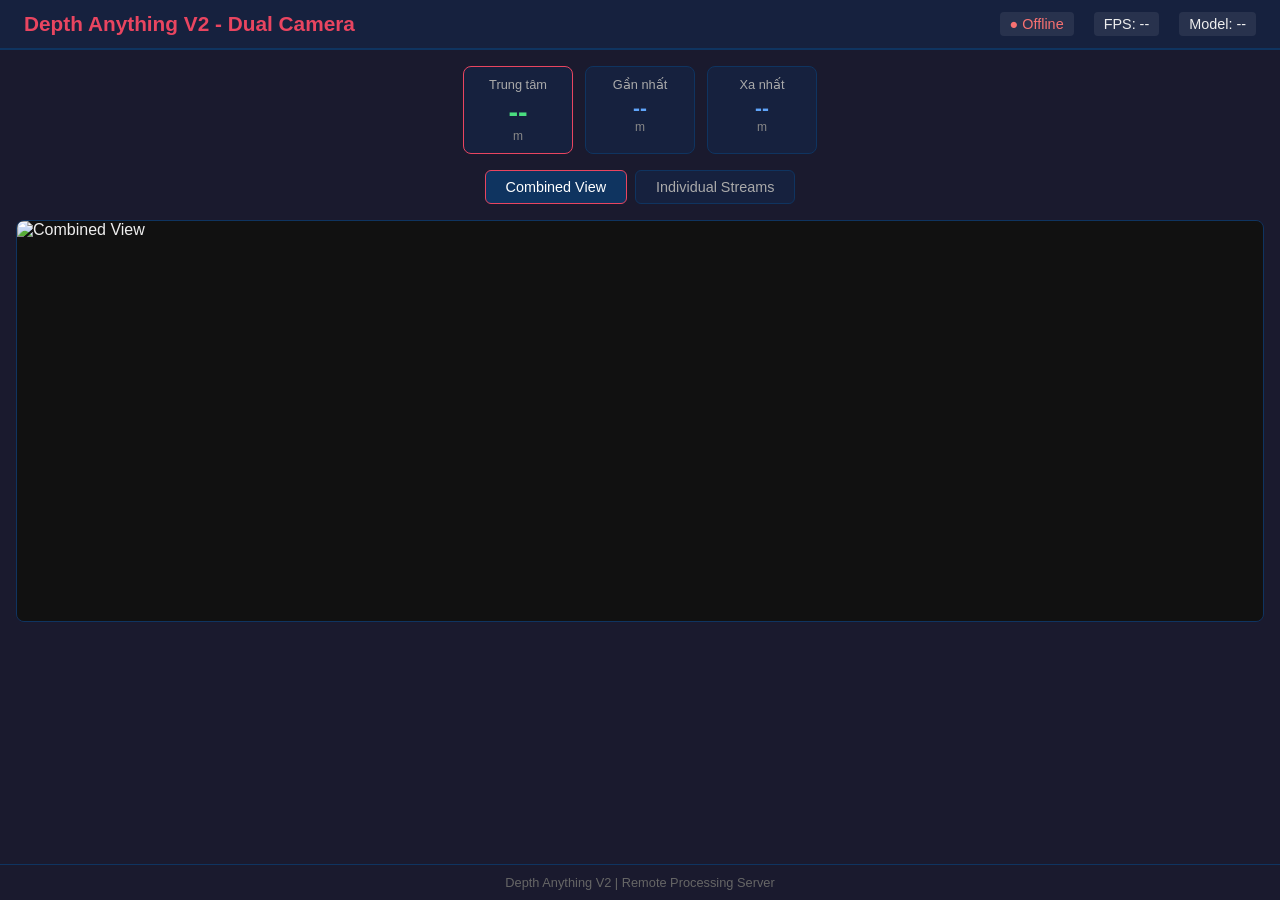
==== server/templates/index.html @ 81d8241d "Initial commit: Depth Anything V2 dual camera system - Standalone mode (main.py): all processing on " ====
<!DOCTYPE html>
<html lang="vi">
<head>
    <meta charset="UTF-8">
    <meta name="viewport" content="width=device-width, initial-scale=1.0">
    <title>Depth Anything V2 - Jetson Nano</title>
    <link rel="stylesheet" href="/static/style.css">
</head>
<body>
    <header>
        <h1>Depth Anything V2 - Dual Camera</h1>
        <div id="status-bar">
            <span id="status-text">Đang kết nối...</span>
            <span id="fps-text">FPS: --</span>
            <span id="model-text">Model: --</span>
        </div>
    </header>

    <main>
        <!-- Depth distance info -->
        <div id="depth-panel">
            <div class="depth-card center-card">
                <div class="depth-label">Trung tâm</div>
                <div class="depth-value" id="center-dist">--</div>
                <div class="depth-unit">m</div>
            </div>
            <div class="depth-card">
                <div class="depth-label">Gần nhất</div>
                <div class="depth-value small" id="min-dist">--</div>
                <div class="depth-unit">m</div>
            </div>
            <div class="depth-card">
                <div class="depth-label">Xa nhất</div>
                <div class="depth-value small" id="max-dist">--</div>
                <div class="depth-unit">m</div>
            </div>
        </div>

        <!-- Chế độ xem -->
        <div class="view-controls">
            <button class="view-btn active" data-view="combined">Combined View</button>
            <button class="view-btn" data-view="individual">Individual Streams</button>
        </div>

        <!-- Combined view -->
        <div id="combined-view" class="view-panel active">
            <div class="stream-container single">
                <img src="/video_feed/combined" alt="Combined View" id="combined-img">
            </div>
        </div>

        <!-- Individual streams -->
        <div id="individual-view" class="view-panel">
            <div class="grid-2x2">
                <div class="stream-container">
                    <h3>Camera 0 - RGB</h3>
                    <img src="" data-src="/video_feed/cam0_rgb" alt="Camera 0 RGB" class="lazy-stream">
                </div>
                <div class="stream-container">
                    <h3>Camera 0 - Depth</h3>
                    <img src="" data-src="/video_feed/cam0_depth" alt="Camera 0 Depth" class="lazy-stream">
                </div>
                <div class="stream-container">
                    <h3>Camera 1 - RGB</h3>
                    <img src="" data-src="/video_feed/cam1_rgb" alt="Camera 1 RGB" class="lazy-stream">
                </div>
                <div class="stream-container">
                    <h3>Camera 1 - Depth</h3>
                    <img src="" data-src="/video_feed/cam1_depth" alt="Camera 1 Depth" class="lazy-stream">
                </div>
            </div>
        </div>
    </main>

    <footer>
        <p>Depth Anything V2 | Remote Processing Server</p>
    </footer>

    <script>
        // View switching
        document.querySelectorAll('.view-btn').forEach(btn => {
            btn.addEventListener('click', () => {
                document.querySelectorAll('.view-btn').forEach(b => b.classList.remove('active'));
                document.querySelectorAll('.view-panel').forEach(p => p.classList.remove('active'));
                btn.classList.add('active');

                const viewName = btn.dataset.view;
                const panel = document.getElementById(viewName + '-view');
                panel.classList.add('active');

                // Lazy load streams khi chuyển sang individual view
                if (viewName === 'individual') {
                    panel.querySelectorAll('.lazy-stream').forEach(img => {
                        if (!img.src || img.src === window.location.href) {
                            img.src = img.dataset.src;
                        }
                    });
                }
            });
        });

        // Status polling
        function updateStatus() {
            fetch('/api/status')
                .then(r => r.json())
                .then(data => {
                    document.getElementById('status-text').textContent =
                        data.status === 'running' ? '● Running' : '○ Initializing...';
                    document.getElementById('status-text').className =
                        data.status === 'running' ? 'running' : 'init';
                    document.getElementById('fps-text').textContent = 'FPS: ' + data.fps;
                    document.getElementById('model-text').textContent =
                        'Model: ' + data.model + ' (' + data.input_size + 'px' +
                        (data.fp16 ? ', FP16' : '') + ')';

                    // Distance info
                    var cd = data.center_dist, mn = data.min_dist, mx = data.max_dist;
                    document.getElementById('center-dist').textContent =
                        (cd != null && cd > 0) ? cd.toFixed(2) : '--';
                    document.getElementById('min-dist').textContent =
                        (mn != null && mn > 0) ? mn.toFixed(2) : '--';
                    document.getElementById('max-dist').textContent =
                        (mx != null && mx > 0) ? mx.toFixed(2) : '--';
                })
                .catch(() => {
                    document.getElementById('status-text').textContent = '● Offline';
                    document.getElementById('status-text').className = 'offline';
                });
        }

        setInterval(updateStatus, 2000);
        updateStatus();
    </script>
</body>
</html>
---- static/style.css ----
* {
    margin: 0;
    padding: 0;
    box-sizing: border-box;
}

body {
    font-family: -apple-system, BlinkMacSystemFont, 'Segoe UI', Roboto, sans-serif;
    background: #1a1a2e;
    color: #eee;
    min-height: 100vh;
    display: flex;
    flex-direction: column;
}

header {
    background: #16213e;
    padding: 12px 24px;
    display: flex;
    align-items: center;
    justify-content: space-between;
    border-bottom: 2px solid #0f3460;
    flex-wrap: wrap;
    gap: 8px;
}

header h1 {
    font-size: 1.3rem;
    color: #e94560;
}

#status-bar {
    display: flex;
    gap: 20px;
    font-size: 0.9rem;
}

#status-bar span {
    padding: 4px 10px;
    border-radius: 4px;
    background: rgba(255,255,255,0.08);
}

#status-text.running { color: #4ade80; }
#status-text.init { color: #fbbf24; }
#status-text.offline { color: #f87171; }

main {
    flex: 1;
    padding: 16px;
    display: flex;
    flex-direction: column;
    align-items: center;
}

/* Depth distance panel */
#depth-panel {
    display: flex;
    gap: 12px;
    margin-bottom: 16px;
    flex-wrap: wrap;
    justify-content: center;
}

.depth-card {
    background: #16213e;
    border: 1px solid #0f3460;
    border-radius: 8px;
    padding: 10px 20px;
    text-align: center;
    min-width: 110px;
}

.depth-card.center-card {
    border-color: #e94560;
}

.depth-label {
    font-size: 0.8rem;
    color: #aaa;
    margin-bottom: 4px;
}

.depth-value {
    font-size: 1.8rem;
    font-weight: 700;
    color: #4ade80;
    font-variant-numeric: tabular-nums;
}

.depth-value.small {
    font-size: 1.3rem;
    color: #60a5fa;
}

.depth-unit {
    font-size: 0.75rem;
    color: #888;
}

.view-controls {
    margin-bottom: 16px;
    display: flex;
    gap: 8px;
}

.view-btn {
    padding: 8px 20px;
    border: 1px solid #0f3460;
    background: #16213e;
    color: #aaa;
    cursor: pointer;
    border-radius: 6px;
    font-size: 0.9rem;
    transition: all 0.2s;
}

.view-btn:hover {
    background: #1a3a5c;
}

.view-btn.active {
    background: #0f3460;
    color: #fff;
    border-color: #e94560;
}

.view-panel {
    display: none;
    width: 100%;
    max-width: 1280px;
}

.view-panel.active {
    display: block;
}

.stream-container {
    background: #16213e;
    border-radius: 8px;
    overflow: hidden;
    border: 1px solid #0f3460;
}

.stream-container h3 {
    padding: 8px 12px;
    font-size: 0.85rem;
    color: #e94560;
    background: rgba(0,0,0,0.2);
}

.stream-container img {
    width: 100%;
    height: auto;
    display: block;
    background: #111;
    min-height: 200px;
}

.stream-container.single img {
    min-height: 400px;
}

.grid-2x2 {
    display: grid;
    grid-template-columns: 1fr 1fr;
    gap: 12px;
}

footer {
    text-align: center;
    padding: 10px;
    font-size: 0.8rem;
    color: #666;
    border-top: 1px solid #0f3460;
}

@media (max-width: 768px) {
    .grid-2x2 {
        grid-template-columns: 1fr;
    }
    
    header {
        flex-direction: column;
        align-items: flex-start;
    }
    
    #status-bar {
        flex-wrap: wrap;
        gap: 8px;
    }
}
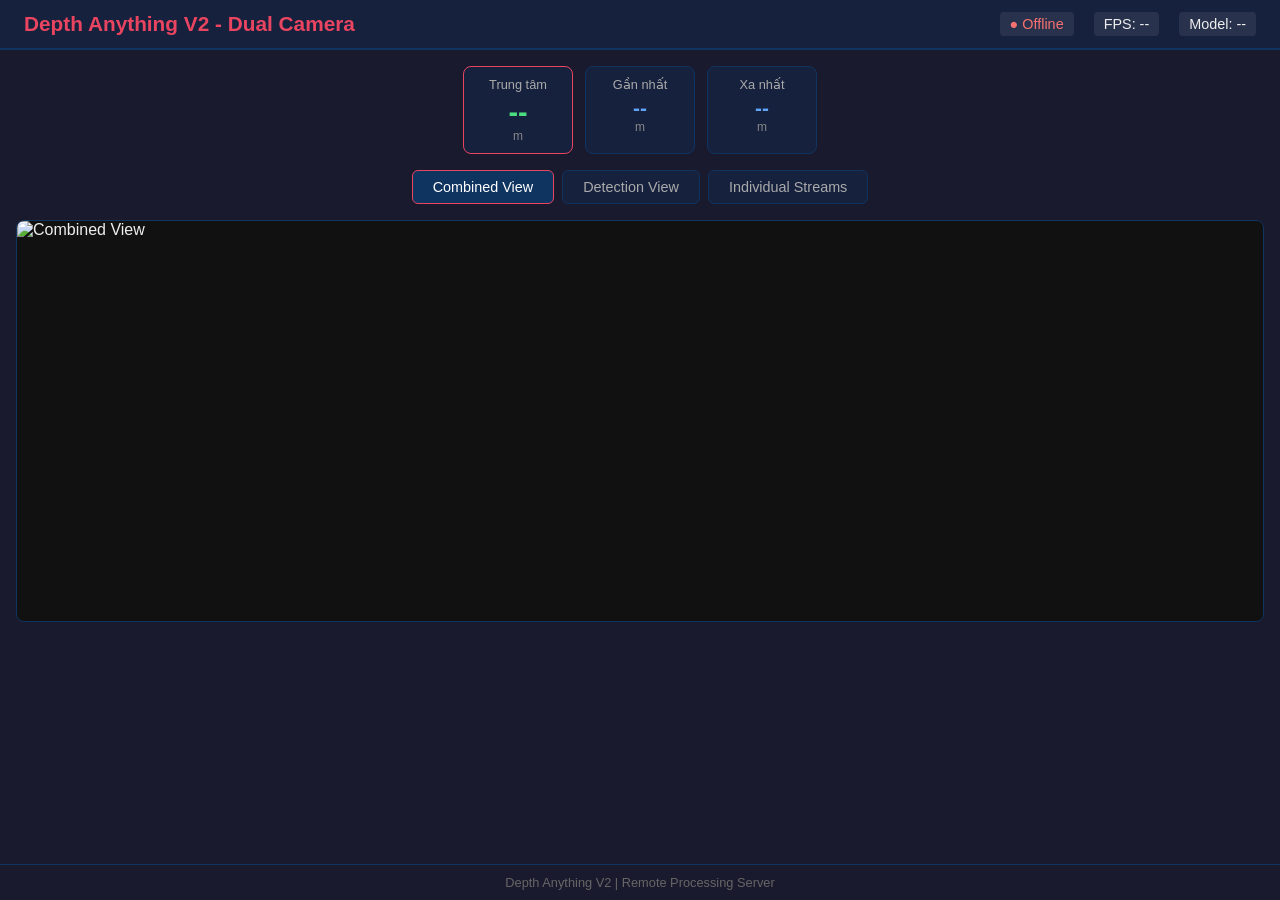
==== commit 4770e346: "update" ====
--- a/server/templates/index.html
+++ b/server/templates/index.html
@@ -39,6 +39,7 @@
         <!-- Chế độ xem -->
         <div class="view-controls">
             <button class="view-btn active" data-view="combined">Combined View</button>
+            <button class="view-btn" data-view="detection">Detection View</button>
             <button class="view-btn" data-view="individual">Individual Streams</button>
         </div>
 
@@ -46,6 +47,22 @@
         <div id="combined-view" class="view-panel active">
             <div class="stream-container single">
                 <img src="/video_feed/combined" alt="Combined View" id="combined-img">
+            </div>
+        </div>
+
+        <!-- Detection view -->
+        <div id="detection-view" class="view-panel">
+            <div class="detection-layout">
+                <div class="stream-container detection-stream">
+                    <h3>Camera 0 - Object Detection</h3>
+                    <img src="" data-src="/video_feed/detection" alt="Object Detection" class="lazy-stream">
+                </div>
+                <div class="detection-sidebar">
+                    <h3>Detected Objects</h3>
+                    <div id="detection-list">
+                        <p class="no-detections">No objects detected</p>
+                    </div>
+                </div>
             </div>
         </div>
 
@@ -88,16 +105,41 @@
                 const panel = document.getElementById(viewName + '-view');
                 panel.classList.add('active');
 
-                // Lazy load streams khi chuyển sang individual view
-                if (viewName === 'individual') {
-                    panel.querySelectorAll('.lazy-stream').forEach(img => {
-                        if (!img.src || img.src === window.location.href) {
-                            img.src = img.dataset.src;
-                        }
-                    });
-                }
+                // Lazy load streams when switching views
+                panel.querySelectorAll('.lazy-stream').forEach(img => {
+                    if (!img.src || img.src === window.location.href) {
+                        img.src = img.dataset.src;
+                    }
+                });
             });
         });
+
+        // Update detection list
+        function updateDetections(detections) {
+            const list = document.getElementById('detection-list');
+            if (!list) return;
+
+            if (!detections || detections.length === 0) {
+                list.innerHTML = '<p class="no-detections">No objects detected</p>';
+                return;
+            }
+
+            let html = '';
+            detections.forEach(det => {
+                const distText = det.distance > 0 && det.unit
+                    ? `<span class="det-distance">${det.distance.toFixed(2)}${det.unit}</span>`
+                    : det.distance > 0
+                    ? `<span class="det-distance">${det.distance.toFixed(3)}</span>`
+                    : '<span class="det-distance">--</span>';
+                const confPct = Math.round(det.confidence * 100);
+                html += `<div class="det-item">
+                    <span class="det-name">${det.class}</span>
+                    <span class="det-conf">${confPct}%</span>
+                    ${distText}
+                </div>`;
+            });
+            list.innerHTML = html;
+        }
 
         // Status polling
         function updateStatus() {
@@ -109,18 +151,39 @@
                     document.getElementById('status-text').className =
                         data.status === 'running' ? 'running' : 'init';
                     document.getElementById('fps-text').textContent = 'FPS: ' + data.fps;
-                    document.getElementById('model-text').textContent =
-                        'Model: ' + data.model + ' (' + data.input_size + 'px' +
+
+                    let modelInfo = 'Model: ' + data.model + ' (' + data.input_size + 'px' +
                         (data.fp16 ? ', FP16' : '') + ')';
+                    if (data.yolo_enabled) modelInfo += ' + YOLO';
+                    document.getElementById('model-text').textContent = modelInfo;
 
                     // Distance info
                     var cd = data.center_dist, mn = data.min_dist, mx = data.max_dist;
+                    var unit = data.stereo ? 'm' : '';
+                    document.querySelectorAll('.depth-unit').forEach(el => el.textContent = unit);
+
                     document.getElementById('center-dist').textContent =
-                        (cd != null && cd > 0) ? cd.toFixed(2) : '--';
+                        (cd != null && cd > 0) ? cd.toFixed(data.stereo ? 2 : 3) : '--';
                     document.getElementById('min-dist').textContent =
-                        (mn != null && mn > 0) ? mn.toFixed(2) : '--';
+                        (mn != null && mn > 0) ? mn.toFixed(data.stereo ? 2 : 3) : '--';
                     document.getElementById('max-dist').textContent =
-                        (mx != null && mx > 0) ? mx.toFixed(2) : '--';
+                        (mx != null && mx > 0) ? mx.toFixed(data.stereo ? 2 : 3) : '--';
+
+                    // Update labels for relative mode
+                    if (!data.stereo) {
+                        document.querySelector('.center-card .depth-label').textContent = 'Trung tâm';
+                        document.querySelectorAll('.depth-card:not(.center-card) .depth-label')[0].textContent = 'Xa nhất';
+                        document.querySelectorAll('.depth-card:not(.center-card) .depth-label')[1].textContent = 'Gần nhất';
+                    }
+
+                    // Detection list
+                    updateDetections(data.detections);
+
+                    // Show/hide detection button
+                    const detBtn = document.querySelector('[data-view="detection"]');
+                    if (detBtn) {
+                        detBtn.style.display = data.yolo_enabled ? '' : 'none';
+                    }
                 })
                 .catch(() => {
                     document.getElementById('status-text').textContent = '● Offline';
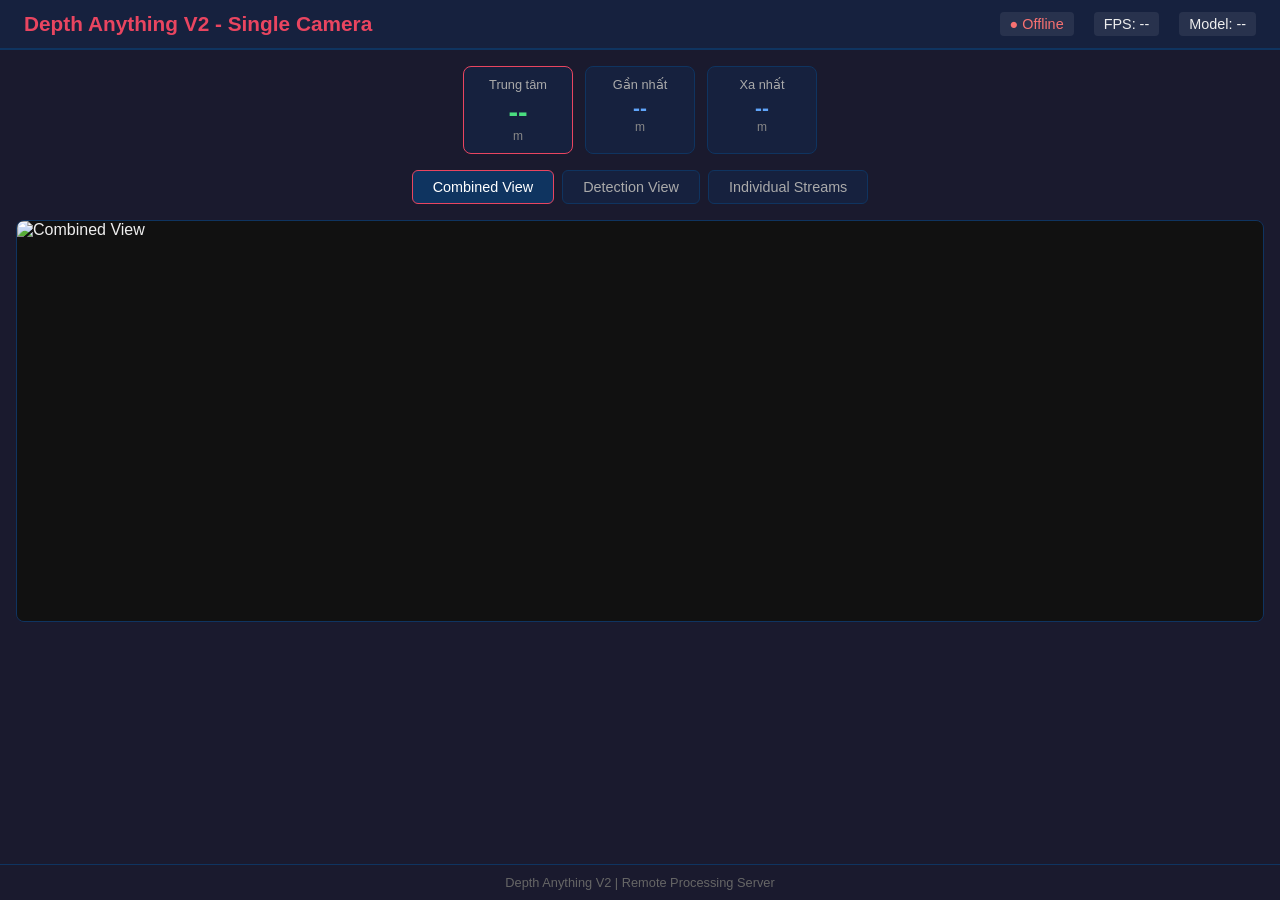
==== commit 657891bf: "update local" ====
--- a/server/templates/index.html
+++ b/server/templates/index.html
@@ -3,12 +3,12 @@
 <head>
     <meta charset="UTF-8">
     <meta name="viewport" content="width=device-width, initial-scale=1.0">
-    <title>Depth Anything V2 - Jetson Nano</title>
+    <title>Depth Anything V2 - Single Camera</title>
     <link rel="stylesheet" href="/static/style.css">
 </head>
 <body>
     <header>
-        <h1>Depth Anything V2 - Dual Camera</h1>
+        <h1>Depth Anything V2 - Single Camera</h1>
         <div id="status-bar">
             <span id="status-text">Đang kết nối...</span>
             <span id="fps-text">FPS: --</span>
@@ -54,7 +54,7 @@
         <div id="detection-view" class="view-panel">
             <div class="detection-layout">
                 <div class="stream-container detection-stream">
-                    <h3>Camera 0 - Object Detection</h3>
+                    <h3>Object Detection</h3>
                     <img src="" data-src="/video_feed/detection" alt="Object Detection" class="lazy-stream">
                 </div>
                 <div class="detection-sidebar">
@@ -68,22 +68,14 @@
 
         <!-- Individual streams -->
         <div id="individual-view" class="view-panel">
-            <div class="grid-2x2">
+            <div class="grid-1x2">
                 <div class="stream-container">
-                    <h3>Camera 0 - RGB</h3>
-                    <img src="" data-src="/video_feed/cam0_rgb" alt="Camera 0 RGB" class="lazy-stream">
+                    <h3>RGB</h3>
+                    <img src="" data-src="/video_feed/rgb" alt="Camera RGB" class="lazy-stream">
                 </div>
                 <div class="stream-container">
-                    <h3>Camera 0 - Depth</h3>
-                    <img src="" data-src="/video_feed/cam0_depth" alt="Camera 0 Depth" class="lazy-stream">
-                </div>
-                <div class="stream-container">
-                    <h3>Camera 1 - RGB</h3>
-                    <img src="" data-src="/video_feed/cam1_rgb" alt="Camera 1 RGB" class="lazy-stream">
-                </div>
-                <div class="stream-container">
-                    <h3>Camera 1 - Depth</h3>
-                    <img src="" data-src="/video_feed/cam1_depth" alt="Camera 1 Depth" class="lazy-stream">
+                    <h3>Depth</h3>
+                    <img src="" data-src="/video_feed/depth" alt="Camera Depth" class="lazy-stream">
                 </div>
             </div>
         </div>
@@ -159,18 +151,19 @@
 
                     // Distance info
                     var cd = data.center_dist, mn = data.min_dist, mx = data.max_dist;
-                    var unit = data.stereo ? 'm' : '';
+                    var isMetric = data.metric_depth;
+                    var unit = isMetric ? 'm' : '';
                     document.querySelectorAll('.depth-unit').forEach(el => el.textContent = unit);
 
                     document.getElementById('center-dist').textContent =
-                        (cd != null && cd > 0) ? cd.toFixed(data.stereo ? 2 : 3) : '--';
+                        (cd != null && cd > 0) ? cd.toFixed(isMetric ? 2 : 3) : '--';
                     document.getElementById('min-dist').textContent =
-                        (mn != null && mn > 0) ? mn.toFixed(data.stereo ? 2 : 3) : '--';
+                        (mn != null && mn > 0) ? mn.toFixed(isMetric ? 2 : 3) : '--';
                     document.getElementById('max-dist').textContent =
-                        (mx != null && mx > 0) ? mx.toFixed(data.stereo ? 2 : 3) : '--';
+                        (mx != null && mx > 0) ? mx.toFixed(isMetric ? 2 : 3) : '--';
 
                     // Update labels for relative mode
-                    if (!data.stereo) {
+                    if (!isMetric) {
                         document.querySelector('.center-card .depth-label').textContent = 'Trung tâm';
                         document.querySelectorAll('.depth-card:not(.center-card) .depth-label')[0].textContent = 'Xa nhất';
                         document.querySelectorAll('.depth-card:not(.center-card) .depth-label')[1].textContent = 'Gần nhất';
